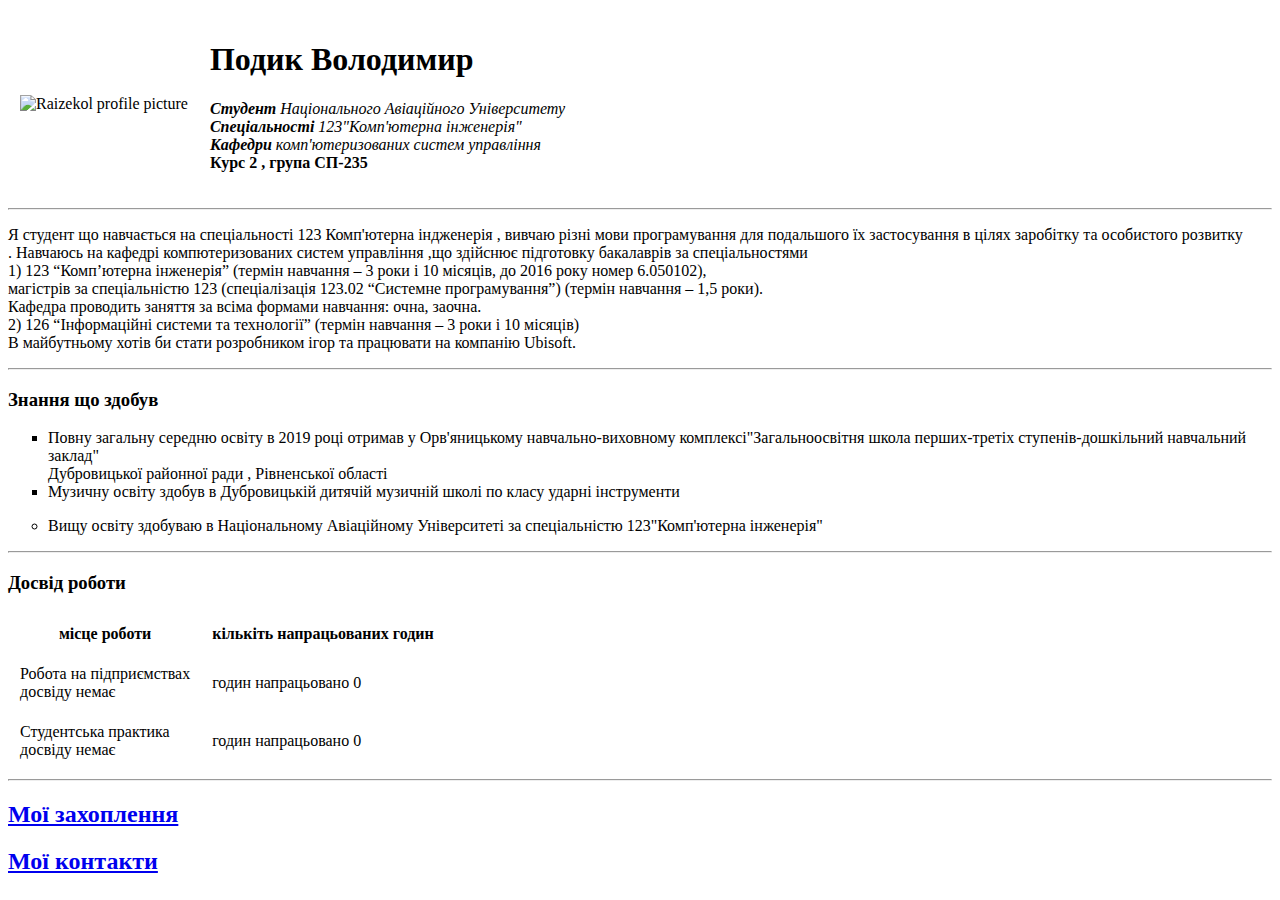
==== index.html @ 032f4bb0 "Add Initial CV Website Files" ====
<!DOCTYPE html>
<html lang="en" dir="ltr">
  <head>
    <meta charset="utf-8">
    <title>🐉Raizekol's  personal site </title>
  </head>
  <body>
    <div>
      <table cellpadding="10">
        <tr>
        <td><img src="https://i.imgur.com/p0rL400h.jpg" height="250" width="250" alt="Raizekol profile picture"></td>
          <td>
            <h1>Подик Володимир </h1>
            <p>
              <EM><strong>Студент</strong> Національного Авіаційного Університету</EM> <br>

              <EM><strong>Спеціальності </strong>123"Комп'ютерна інженерія"</EM>  <br>
            <em> <strong>Кафедри </strong>комп'ютеризованих систем управління</em>  <br>
            <strong>Курс 2 , група СП-235</strong>
            </p>
            </td>
        </tr>
      </table>
<hr>
<p>
  Я студент що навчається на спеціальності 123 Комп'ютерна індженерія , вивчаю різні мови програмування для подальшого їх застосування в цілях заробітку та особистого розвитку <br> .
  Навчаюсь на кафедрі компютеризованих систем управління ,що  здійснює підготовку бакалаврів за спеціальностями<br> 1) 123 “Комп’ютерна інженерія” (термін навчання – 3 роки і 10 місяців, до 2016 року номер 6.050102),<br> магістрів за спеціальністю 123 (спеціалізація 123.02 “Системне програмування”) (термін навчання – 1,5 роки). <br>Кафедра проводить заняття за всіма формами навчання: очна, заочна.<br>
2) 126 “Інформаційні системи та технології” (термін навчання – 3 роки і 10 місяців)<br>
В майбутньому хотів би стати розробником ігор та працювати на компанію Ubisoft.
</p>
<hr>
<h3> Знання що здобув </h3>
<ul type="square" >
<li>  Повну загальну середню освіту в 2019 році отримав у Орв'яницькому навчально-виховному комплексі"Загальноосвітня школа перших-третіх ступенів-дошкільний навчальний заклад"<br>Дубровицької районної ради , Рівненської області </li>
  <li>Музичну освіту здобув в Дубровицькій дитячій музичній школі по класу ударні інструменти </li>
  </ul>
  <ul type="circle">
<li>Вищу освіту здобуваю в Національному Авіаційному Університеті за спеціальністю 123"Комп'ютерна інженерія"</li>
</ul>
<hr>
<h3>Досвід роботи</h3>
<table <border="3" cellpadding="10">
    <thead>
        <tr>
            <th>місце  роботи</th>
            <th>кількіть напрацьованих годин</th>
        </tr>
    </thead>

    <tbody>

        <tr>
          <td>Робота на підприємствах<br> досвіду немає </td>
          <td>годин напрацьовано 0  </td>
        </tr>
        <tr>
          <td>Студентська практика<br> досвіду немає </td>
          <td>годин напрацьовано 0  </td>
        </tr>
    </tbody>
    <tfoot>

    </tfoot>
  </table>
  <hr>
<a href="Myhobbies.html"><h2>Мої захоплення</h2></a>
<a href="contacts.html"><h2>Мої контакти </h2></a>
</body>
</div>
</html>
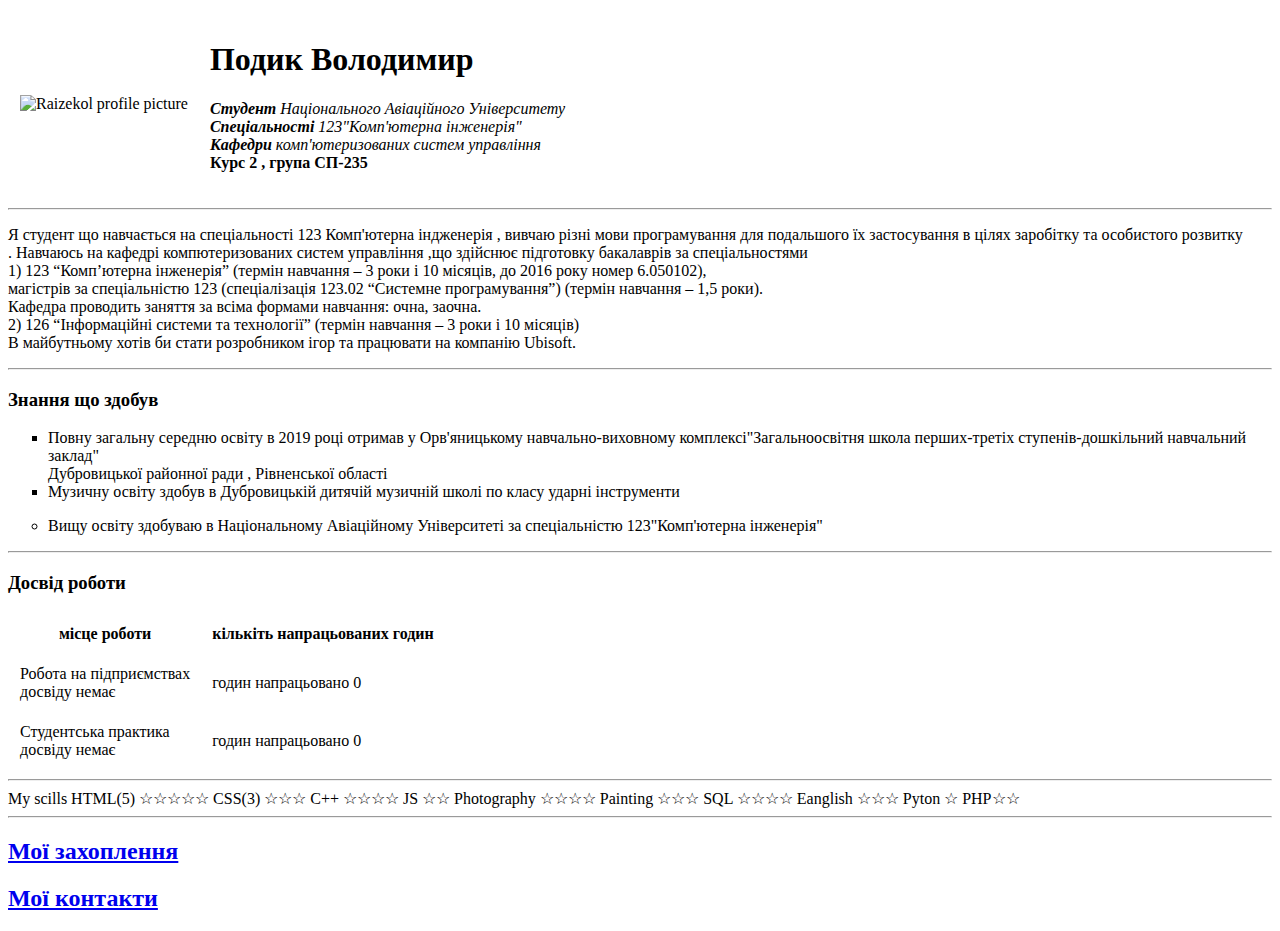
==== commit b39a400c: "Add files via upload" ====
--- a/index.html
+++ b/index.html
@@ -63,6 +63,36 @@
     </tfoot>
   </table>
   <hr>
+  <table<border="3" cellpadding="10">
+    <thead>
+      <tr>
+        <th colspan="2">My scills </th>
+      </tr>
+    </thead>
+    <tbody>
+<tr>
+  <td>HTML(5) ☆☆☆☆☆  </td>
+  <td>CSS(3) ☆☆☆ </td>
+</tr>
+<tr>
+  <td>C++ ☆☆☆☆  </td>
+  <td>JS ☆☆ </td>
+</tr>
+<tr>
+  <td>Photography ☆☆☆☆  </td>
+  <td>Painting ☆☆☆ </td>
+</tr>
+<tr>
+  <td>SQL ☆☆☆☆  </td>
+  <td>Eanglish ☆☆☆ </td>
+</tr>
+<tr>
+  <td>Pyton ☆  </td>
+  <td>PHP☆☆ </td>
+</tr>
+      </tbody>
+  </table>
+  <hr>
 <a href="Myhobbies.html"><h2>Мої захоплення</h2></a>
 <a href="contacts.html"><h2>Мої контакти </h2></a>
 </body>
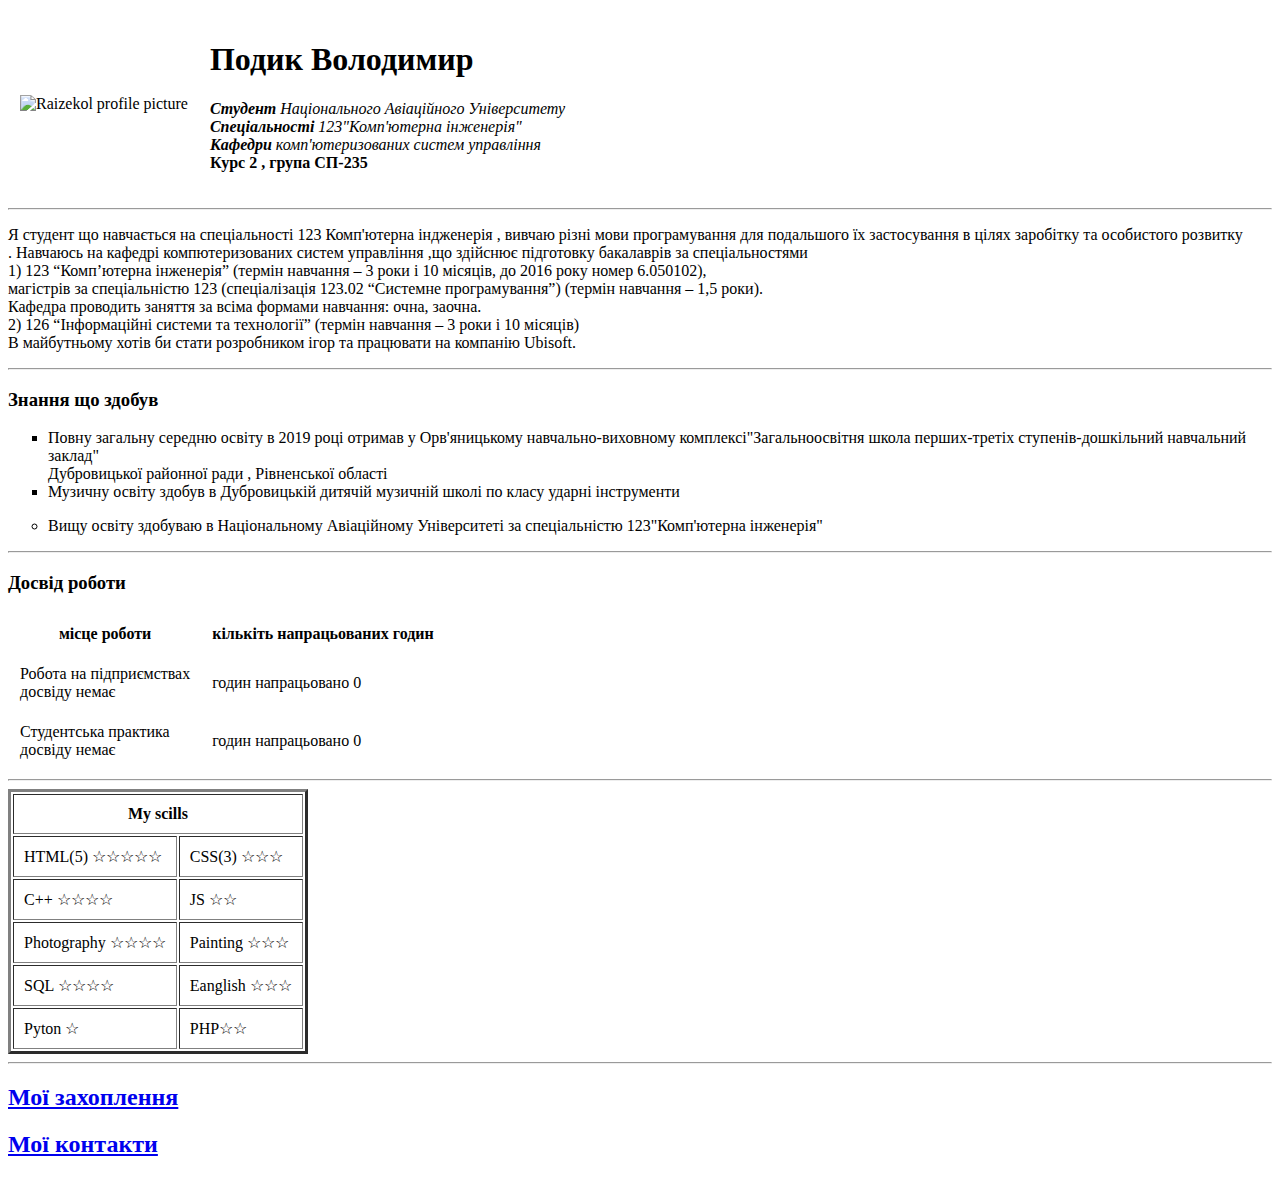
==== commit e05c8f9c: "Add Initial CV Website Files" ====
--- a/index.html
+++ b/index.html
@@ -63,7 +63,7 @@
     </tfoot>
   </table>
   <hr>
-  <table<border="3" cellpadding="10">
+  <table border="3" cellpadding="10">
     <thead>
       <tr>
         <th colspan="2">My scills </th>
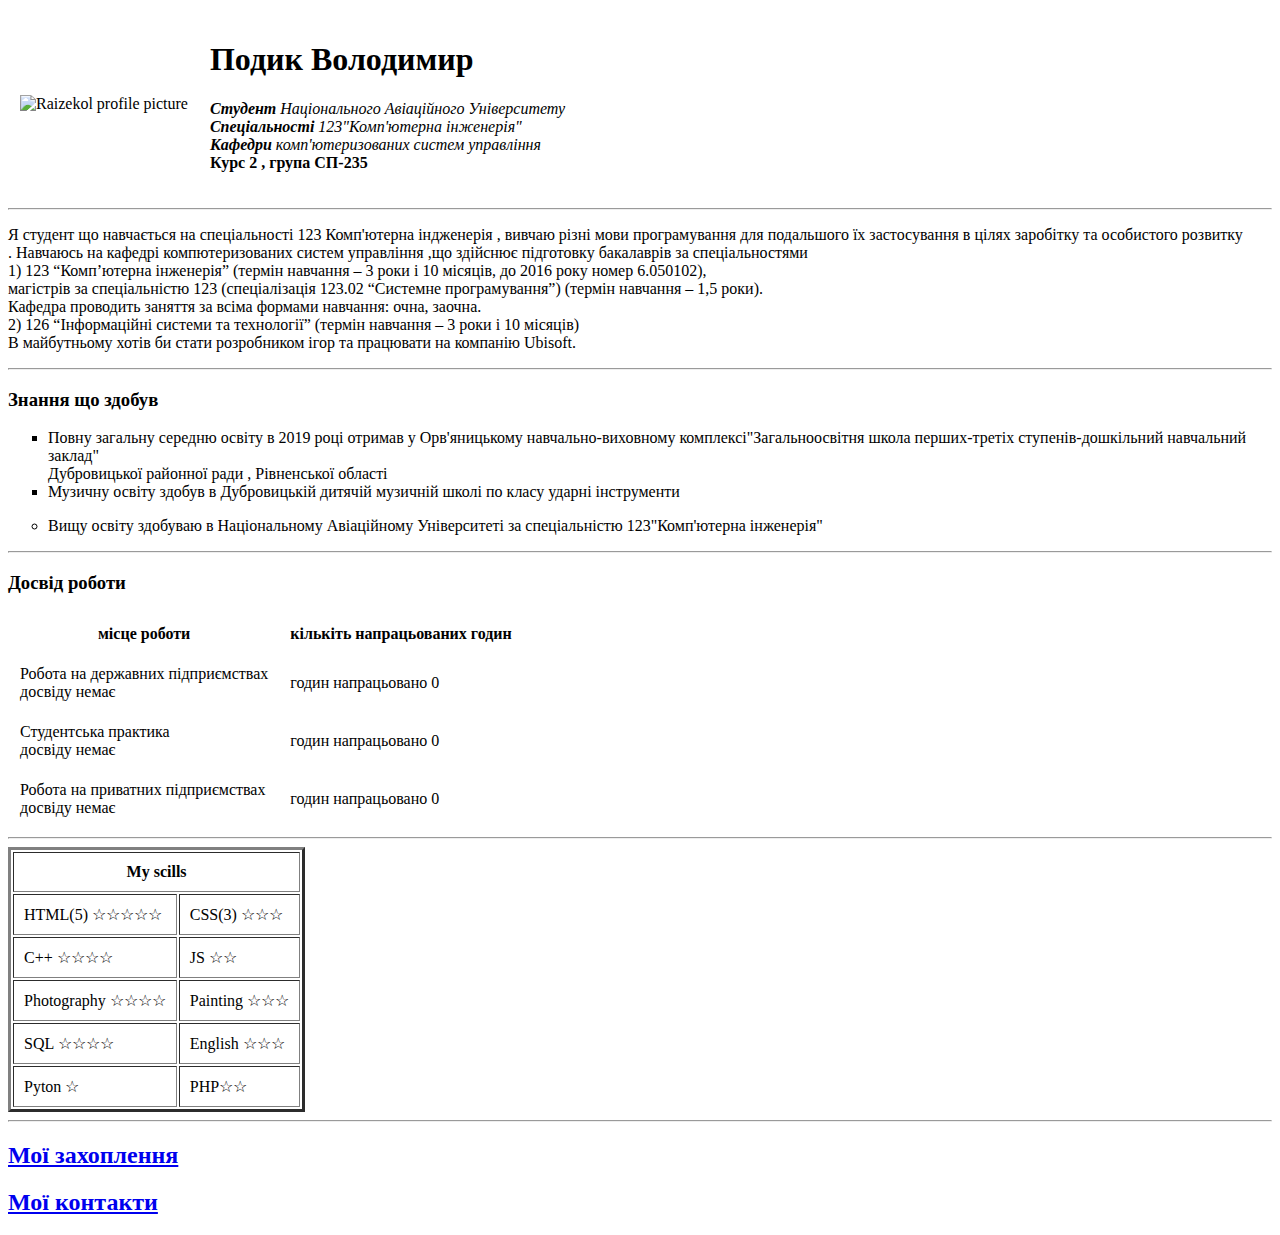
==== commit 80429c7e: "Add Initial CV Website Files" ====
--- a/index.html
+++ b/index.html
@@ -50,11 +50,15 @@
     <tbody>
 
         <tr>
-          <td>Робота на підприємствах<br> досвіду немає </td>
+          <td>Робота на державних підприємствах<br> досвіду немає </td>
           <td>годин напрацьовано 0  </td>
         </tr>
         <tr>
           <td>Студентська практика<br> досвіду немає </td>
+          <td>годин напрацьовано 0  </td>
+        </tr>
+        <tr>
+          <td>Робота на приватних підприємствах<br> досвіду немає </td>
           <td>годин напрацьовано 0  </td>
         </tr>
     </tbody>
@@ -84,7 +88,7 @@
 </tr>
 <tr>
   <td>SQL ☆☆☆☆  </td>
-  <td>Eanglish ☆☆☆ </td>
+  <td>English ☆☆☆ </td>
 </tr>
 <tr>
   <td>Pyton ☆  </td>
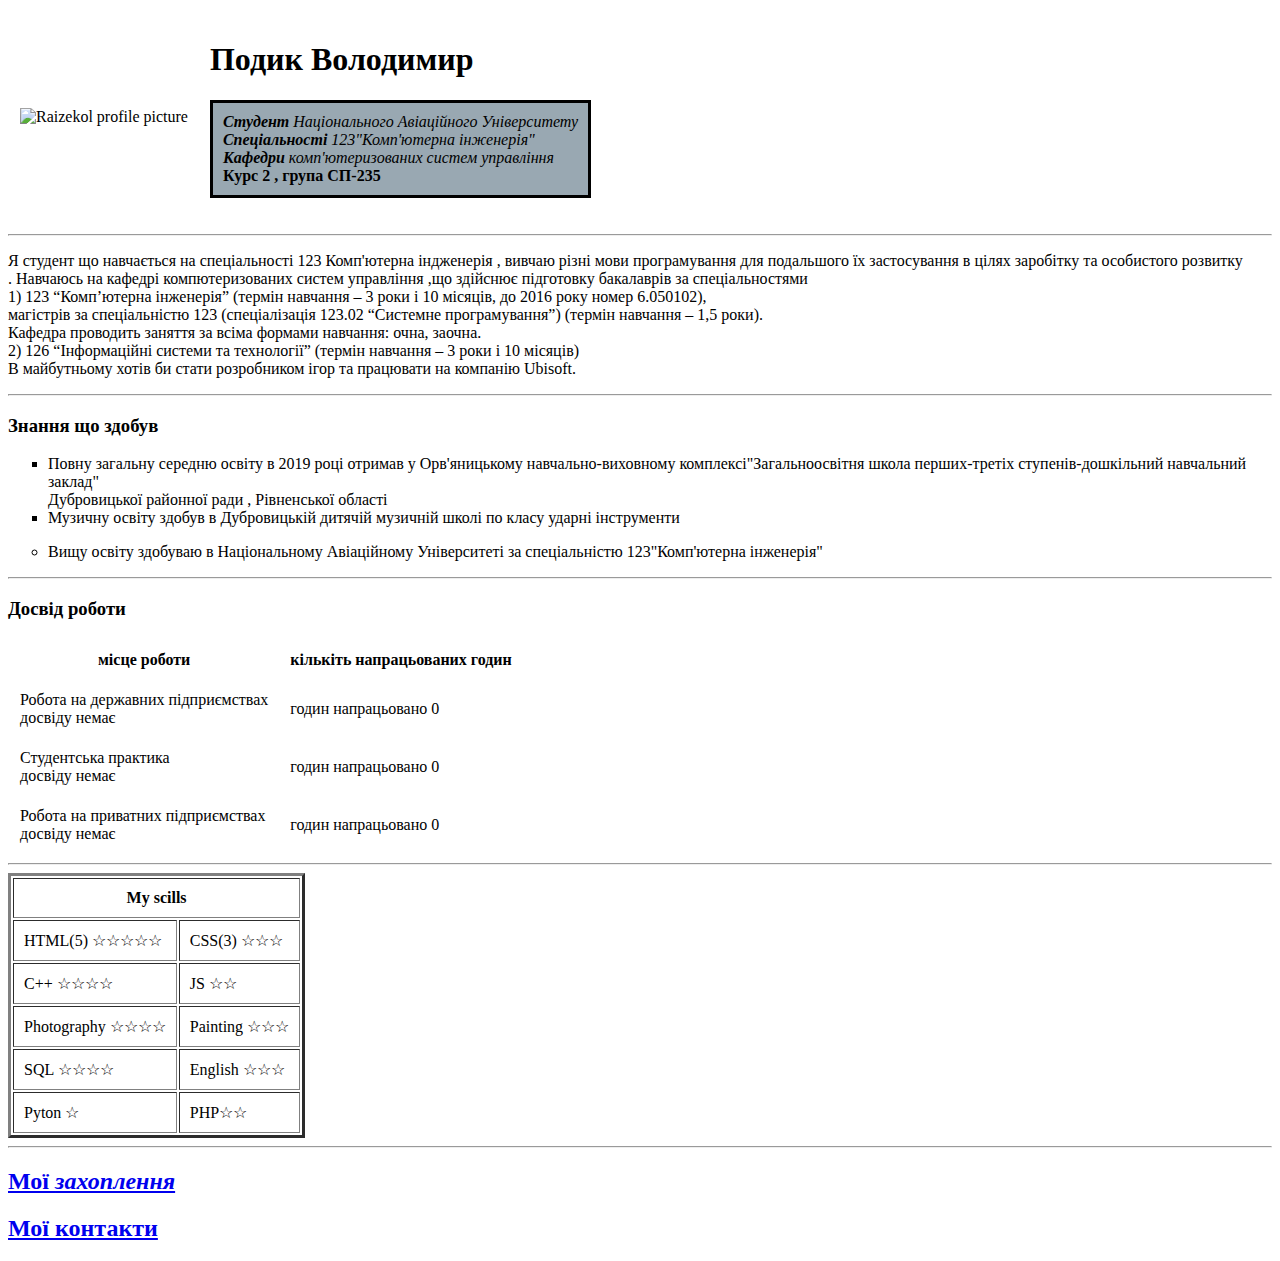
==== commit 8334b464: "Add Initial CV Website Files" ====
--- a/index.html
+++ b/index.html
@@ -3,18 +3,23 @@
   <head>
     <meta charset="utf-8">
     <title>🐉Raizekol's  personal site </title>
+    <style media="screen">
+   p{ /* border: inherit;*/
+padding: inherit}
+    </style>
+    <link rel="stylesheet" href="CSS/styles.css">
   </head>
   <body>
+
     <div>
       <table cellpadding="10">
         <tr>
-        <td><img src="https://i.imgur.com/p0rL400h.jpg" height="250" width="250" alt="Raizekol profile picture"></td>
+        <td><img src="https://i.imgur.com/p0rL400h.jpg" class="img1"  alt="Raizekol profile picture"></td>
           <td>
-            <h1>Подик Володимир </h1>
-            <p>
-              <EM><strong>Студент</strong> Національного Авіаційного Університету</EM> <br>
-
-              <EM><strong>Спеціальності </strong>123"Комп'ютерна інженерія"</EM>  <br>
+            <h1 class="shrift" id="mainheading">Подик Володимир </h1>
+            <p style="background-color:#99a8b2 ;border: medium solid">
+              <em><strong>Студент</strong> Національного Авіаційного Університету</em> <br>
+              <em><strong>Спеціальності </strong>123"Комп'ютерна інженерія"</em>  <br>
             <em> <strong>Кафедри </strong>комп'ютеризованих систем управління</em>  <br>
             <strong>Курс 2 , група СП-235</strong>
             </p>
@@ -22,14 +27,14 @@
         </tr>
       </table>
 <hr>
-<p>
+<p >
   Я студент що навчається на спеціальності 123 Комп'ютерна індженерія , вивчаю різні мови програмування для подальшого їх застосування в цілях заробітку та особистого розвитку <br> .
   Навчаюсь на кафедрі компютеризованих систем управління ,що  здійснює підготовку бакалаврів за спеціальностями<br> 1) 123 “Комп’ютерна інженерія” (термін навчання – 3 роки і 10 місяців, до 2016 року номер 6.050102),<br> магістрів за спеціальністю 123 (спеціалізація 123.02 “Системне програмування”) (термін навчання – 1,5 роки). <br>Кафедра проводить заняття за всіма формами навчання: очна, заочна.<br>
 2) 126 “Інформаційні системи та технології” (термін навчання – 3 роки і 10 місяців)<br>
 В майбутньому хотів би стати розробником ігор та працювати на компанію Ubisoft.
 </p>
 <hr>
-<h3> Знання що здобув </h3>
+<h3 class="redh3" > Знання що здобув </h3>
 <ul type="square" >
 <li>  Повну загальну середню освіту в 2019 році отримав у Орв'яницькому навчально-виховному комплексі"Загальноосвітня школа перших-третіх ступенів-дошкільний навчальний заклад"<br>Дубровицької районної ради , Рівненської області </li>
   <li>Музичну освіту здобув в Дубровицькій дитячій музичній школі по класу ударні інструменти </li>
@@ -38,7 +43,7 @@
 <li>Вищу освіту здобуваю в Національному Авіаційному Університеті за спеціальністю 123"Комп'ютерна інженерія"</li>
 </ul>
 <hr>
-<h3>Досвід роботи</h3>
+<h3 class="greenh3">Досвід роботи</h3>
 <table <border="3" cellpadding="10">
     <thead>
         <tr>
@@ -97,7 +102,7 @@
       </tbody>
   </table>
   <hr>
-<a href="Myhobbies.html"><h2>Мої захоплення</h2></a>
+<a href="Myhobbies.html"><h2>Мої <em>захоплення</em></h2></a>
 <a href="contacts.html"><h2>Мої контакти </h2></a>
 </body>
 </div>
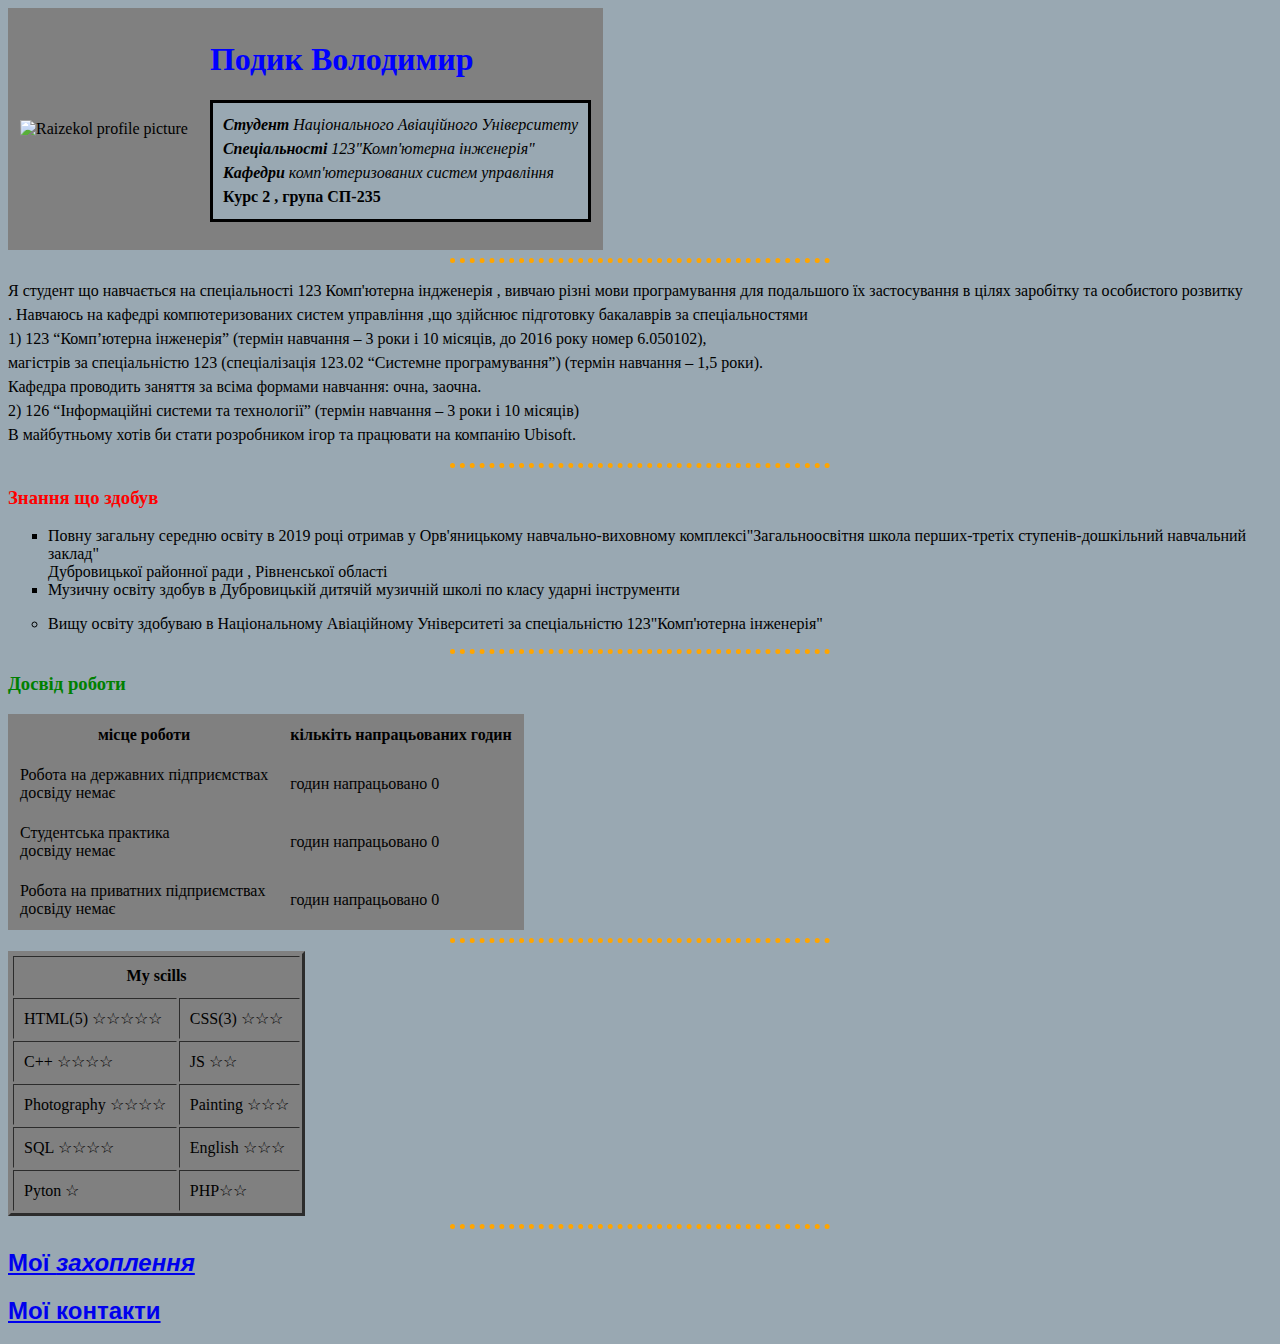
==== commit a81606e7: "Add Initial CV Website Files" ====
--- a/index.html
+++ b/index.html
@@ -7,7 +7,7 @@
    p{ /* border: inherit;*/
 padding: inherit}
     </style>
-    <link rel="stylesheet" href="CSS/styles.css">
+    <link rel="stylesheet" href="styles.css">
   </head>
   <body>
 
--- a/styles.css
+++ b/styles.css
@@ -0,0 +1,69 @@
+body
+{
+  background-color :#99a8b2;
+  background-size: contain;
+background-repeat: no-repeat;
+}
+hr
+{
+  border-style: none;
+  border-top-style: dotted ;
+border-color: orange;
+border-width: 5px;
+  width: 30%;
+}
+
+#sidebar  {
+  color: inherit;
+
+}
+h1{
+
+  color: #0f4c75;
+}
+h3
+ {
+
+  color: #0f4c75;
+  height: auto;
+}
+  table{
+    background-color : orange ;
+  background-color: grey;
+}
+ol{
+text-decoration: underline;
+}
+p{
+  line-height: 150%;
+
+}
+a{
+  display: block;
+  font-family: Arial;
+}
+/*********************************************class selection*******************************************/
+.redh3
+{
+  color: red;
+}
+.greenh3
+{
+color: green ;
+}
+.shrift{
+  font-family: cursive ,serif;
+}
+img:hover
+{
+  background-color: white ;
+}
+.img1{
+  height: 250px;
+  width: 250px;
+}
+/*********************************************id selection*******************************************/
+#mainheading
+{
+  color: blue ;
+}
